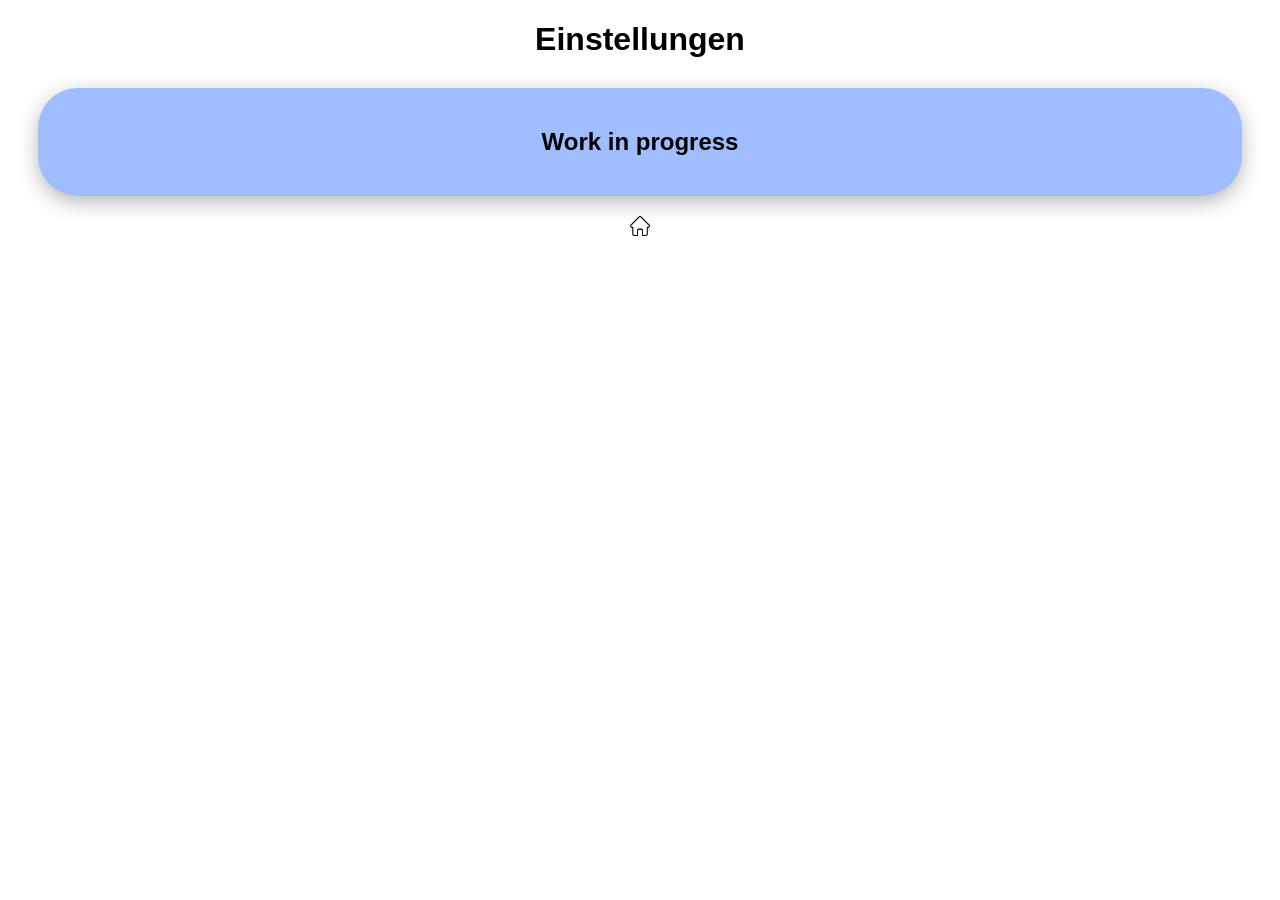
==== settings.html @ b6fa55be "Initial commit" ====
﻿<!DOCTYPE html>

<html lang="de" xmlns="http://www.w3.org/1999/xhtml">

<head>
	<meta charset="utf-8" />
	<title>Blutspende Einstellungen</title>

	<link rel="stylesheet" href="style.css">
	<link rel="icon" type="image/png" href="images/favicon.png">
</head>


<body>



	<h1>Einstellungen</h1>

	<div class="background">
		<h2>Work in progress</h2>
	</div>

	<img id="home" alt="Home-Button" class="home" src="images/home.png">



	<script src="script.js"></script>

</body>

</html>
---- style.css ----
﻿:root {
	--background0: #000000;
	--background1: #4f6d8f;
	--background1_border: null;
	--background2: #778da9;
	--background2_border: null;
	--font: black;
}

* {
	font-family: Inter, sans-serif;
	text-align: center;

	user-select: none;
	-webkit-user-select: none;
	touch-action: manipulation;
}

/*
h1 {
	font-size: 32px;
}

h2 {
	font-size: 24px;
	margin-bottom: 35px;
}

p {
	font-size: 15px;
}*/

button {

	align-items: center;
	background-color: #fff;
	border-radius: 12px;
	border: 0;
	box-shadow: transparent 0 0 0 3px, rgba(18, 18, 18, .3) 0 6px 20px;
	box-sizing: border-box;
	color: #121212;
	cursor: pointer;
	display: inline-flex;
	flex: 1 1 auto;
	font-size: 1.2rem;
	font-weight: 700;
	justify-content: center;
	line-height: 1;
	outline: none;
	text-align: center;
	text-decoration: none;
	transition: box-shadow .2s, -webkit-box-shadow .2s;
	white-space: nowrap;
}

button:hover {
	box-shadow: #121212 0 0 0 2px, transparent 0 0 0 0;
}

.background {
	margin: 30px;
	margin-bottom: 0px;
	padding: 20px;
	border: 0;
	border-radius: 40px;
	background-color: rgb(160, 190, 255);
	box-shadow: transparent 0 0 0 3px, rgba(18, 18, 18, .3) 0 6px 20px;
	box-sizing: border-box;
}

/*rgb(160, 190, 255)*/

.menu_big_button {
	padding-top: 30px;
	padding-bottom: 30px;
	width: 300px;
	font-size: 23px;
	margin: 15px;
	border-radius: 20px;
	background-color: yellow;
}

.menu_small_button {
	padding-top: 15px;
	padding-bottom: 15px;
	width: 300px;
	font-size: 18px;
	margin: 10px;
	border-radius: 20px;
}

.timer_button {
	padding: 25px 35px;
	font-size: 20px;
	margin: 5px 5px;
	border-radius: 20px;
	width: 120px;
}

.skip_button {
	padding: 10px;
	margin: 10px 45px;
	border-radius: 100%;
	width: 40px;
	height: 40px;
}

.arrow {
	width: 15px;
	height: 15px;
}

.erstspender {
	width: 520px;
	padding: 10px 30px;
	font-size: 18px;
	margin: 10px;
	border-radius: 20px;
}

.home {
	padding: 10px;
	margin-top: 10px;
	width: 20px;
	height: 20px;
}

.reset_button {
	padding: 10px 30px;
	font-size: 18px;
	margin: 10px;
	border-radius: 20px;
	background-color: rgb(255, 67, 67);
	border-color: red;
}

.stats {
	font-size: 18px;
	margin-left: auto;
	margin-right: auto;
	width: 400px;
}


th {
	background-color: white;
	border-radius: 20px;
	box-shadow: transparent 0 0 0 3px, rgba(18, 18, 18, .3) 0 6px 20px;
	box-sizing: border-box;
}

table {
	margin-bottom: 15px;
	border-spacing: 20px;
}

.yellow {
	background-color: yellow;
	border-color: 2px, solid, yellow;
}

.red {
	background-color: red;
	border-color: 2px, solid, red;
}

.blink_s {
	animation-name: blink_s;
	animation-iteration-count: infinite;
	animation-duration: 1s;
}

.blink_b1 {
	animation-name: blink_b1;
	animation-iteration-count: infinite;
	animation-duration: 1s;
}

.blink_b2 {
	animation-name: blink_b2;
	animation-iteration-count: infinite;
	animation-duration: 1s;
}

.hidden {
	visibility: hidden;
}

.popupBackground {
	background-color: black;
	width: 100%;
	height: 100%;
	position: absolute;
	top: 0px;
	left: 0px;
	opacity: 0.6;
}

.popupWindow {
	background-color: #fff;
	border-radius: 20px;
	width: 400px;
	height: 300px;
	position: absolute;
	top: 50%;
	left: 50%;
	margin-top: -150px;
	margin-left: -200px;
}

.popupSubtitle {
	position: relative;
	margin-top: 30px;
	left: 25px;
	height: 135px;
	max-width: 350px;
	line-height: 40px;
}

.popupButton {
	font-size: medium;
	border-radius: 10px;
	width: 155px;
	height: 40px;
	margin: 0px 20px;
}

.confirm {
	color: white;
	background-color: red;
	
}


@keyframes blink_b1 {
	0% {
		background-color: red;
		border-color: red;
	}

	50% {
		background-color: yellow;
		border-color: yellow;
	}

	100% {
		background-color: red;
		border-color: red;
	}
}

@keyframes blink_b2 {
	0% {
		background-color: yellow;
		border-color: yellow;
		color: black;
	}

	50% {
		background-color: green;
		border-color: green;
		color: white;
	}

	100% {
		background-color: yellow;
		border-color: yellow;
		color: black;
	}
}

@keyframes blink_s {
	0% {
		background-color: red;
		border-color: red;
		color: black;
	}

	50% {
		background-color: green;
		border-color: green;
		color: white;
	}

	100% {
		background-color: red;
		border-color: red;
		color: black;
	}
}



.tobi {
	height: 50px;
}
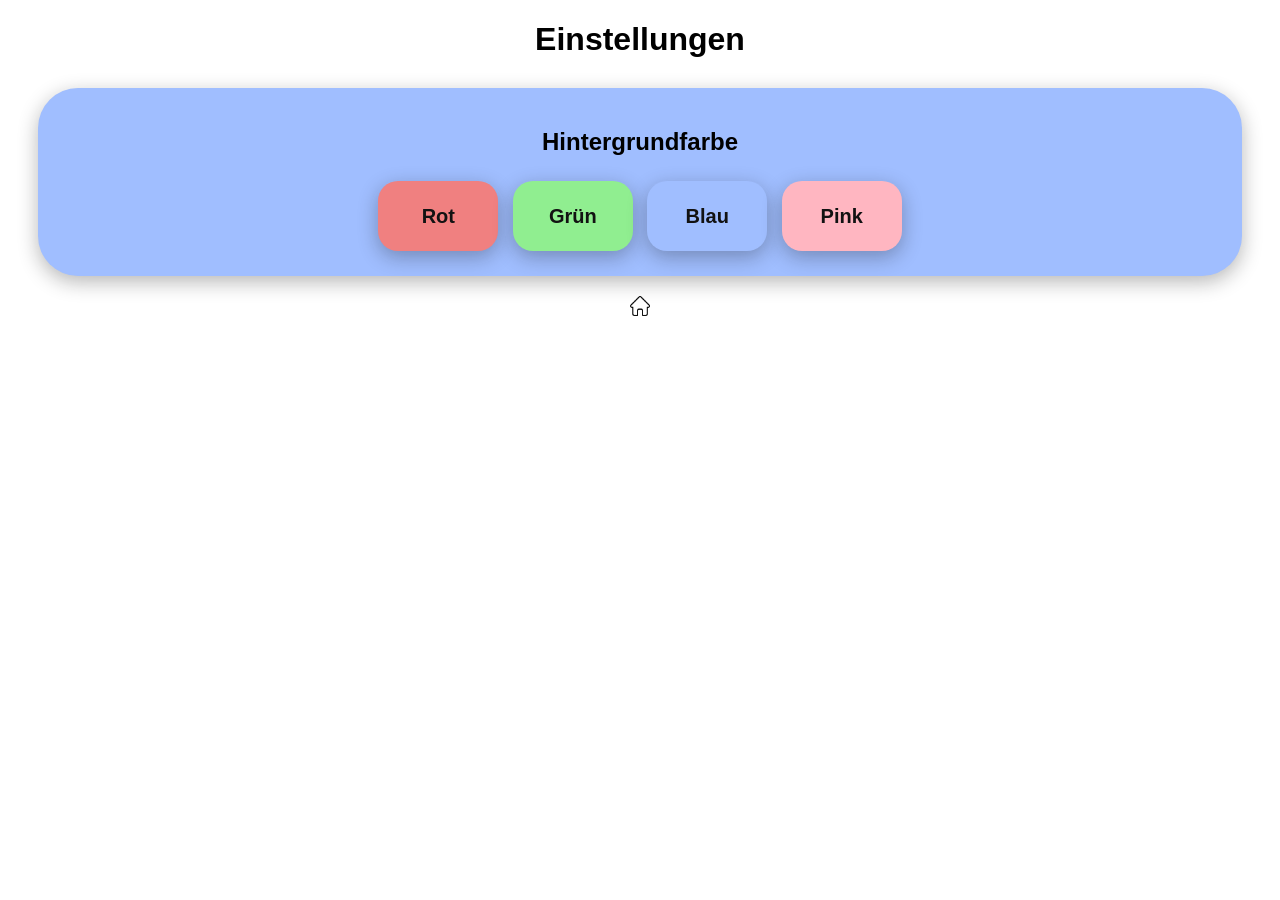
==== commit 4eb6ddad: "Addes settings page and option to change bb color" ====
--- a/settings.html
+++ b/settings.html
@@ -18,7 +18,11 @@
 	<h1>Einstellungen</h1>
 
 	<div class="background">
-		<h2>Work in progress</h2>
+		<h2>Hintergrundfarbe</h2>
+		<button id="bgColorRed" class="timer_button">Rot</button>
+		<button id="bgColorGreen" class="timer_button">Grün</button>
+		<button id="bgColorBlue" class="timer_button">Blau</button>
+		<button id="bgColorPink" class="timer_button">Pink</button>
 	</div>
 
 	<img id="home" alt="Home-Button" class="home" src="images/home.png">
--- a/style.css
+++ b/style.css
@@ -228,7 +228,7 @@
 .confirm {
 	color: white;
 	background-color: red;
-	
+
 }
 
 
@@ -293,4 +293,20 @@
 
 .tobi {
 	height: 50px;
+}
+
+#bgColorRed {
+	background-color: lightcoral;
+}
+
+#bgColorGreen {
+	background-color: lightgreen;
+}
+
+#bgColorBlue {
+	background-color: rgb(160, 190, 255);
+}
+
+#bgColorPink {
+	background-color: lightpink;
 }
